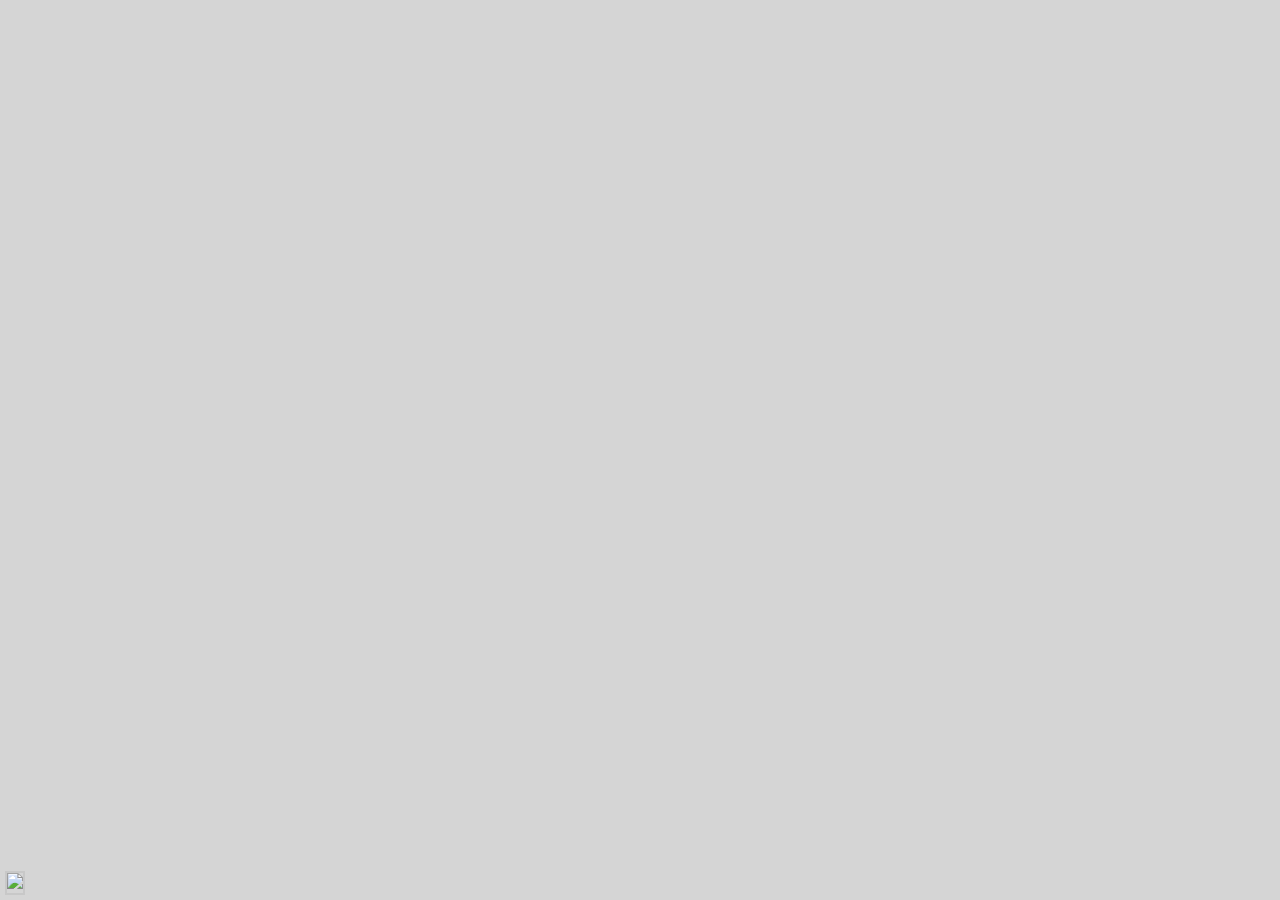
==== maps/ash_map.html @ 033ebc3e "site update" ====
<!doctype html>
<html>
<head>
  <meta name='viewport' content='width=device-width, initial-scale=1.0, maximum-scale=1.0, user-scalable=no' />
  <script src='https://api.tiles.mapbox.com/mapbox.js/v2.1.5/mapbox.js'></script>
<link href='https://api.tiles.mapbox.com/mapbox.js/v2.1.5/mapbox.css' rel='stylesheet' />
<link href="../css/main.css" rel="stylesheet">
  <style>
    body { margin:0; padding:0; }
    #map { position:absolute; top:0; bottom:0; width:100%; }
  </style>
  <script src='http://api.tiles.mapbox.com/mapbox.js/v1.6.1/mapbox.js'></script>
  <script src="http://code.jquery.com/jquery-1.10.2.min.js"></script>
  
<body>

<div id="legend-image"><img src="../images/legend.png" /></div>
<div id="map"></div>

  
 
<script src="../js.EAB_final.js"></script>
<script src="../js/map1.js"></script>
</body>
</html>
---- css/main.css ----
@import url(http://fonts.googleapis.com/css?family=Open+Sans:400,300,700);
body {
  background: #d5d5d5;
  color: #777;
}
h1,
h2,
h3,
h4,
h5,
h6 {
  color: #006A52;
  font-weight: 300;
}
a {
  color: #006A52;
  -webkit-transition: 300ms;
  -moz-transition: 300ms;
  -o-transition: 300ms;
  transition: 300ms;
}
.btn {
  font-weight: 300;
  border: 0;
}
.btn.btn-primary {
  background-color: #006A52;
}
.btn.btn-primary:hover,
.btn.btn-primary.active {
  background-color: #66A697;
  -webkit-box-shadow: none;
  -moz-box-shadow: none;
  box-shadow: none;
}
a:hover,
a:focus {
  color: #80c9f1;
  text-decoration: none;
  outline: none;
}
#header {
  position: fixed;
  top: 0;
  left: 0;
  width: 100%;
  height: 80px;
  z-index: 99999;
}
#main-slider {
  background-image: url(../images/eab_header.JPG);
  background-attachment: fixed;
  background-size: cover;
  background-position: 50% 30%;
  background-repeat: no-repeat;
  padding: 220px 0;
  color: #fff;
}
#main-slider .item {
  -moz-transition: opacity ease-in-out 500ms;
  -o-transition: opacity ease-in-out 500ms;
  -webkit-transition: opacity ease-in-out 500ms;
  transition: opacity ease-in-out 500ms;
  left: 0 !important;
  opacity: 0;
  top: 0;
  position: absolute;
  width: 100%;
  display: block !important;
  z-index: 1;
  text-align: center;
}
#main-slider .item:first-child {
  top: auto;
  position: relative;
}
#main-slider .item.active {
  opacity: 1;
  -moz-transition: opacity ease-in-out 500ms;
  -o-transition: opacity ease-in-out 500ms;
  -webkit-transition: opacity ease-in-out 500ms;
  transition: opacity ease-in-out 500ms;
  z-index: 2;
}
#main-slider .item.active h1 {
  -webkit-animation: scaleUp 400ms;
  -moz-animation: scaleUp 400ms;
  -o-animation: scaleUp 400ms;
  -ms-animation: scaleUp 400ms;
  animation: scaleUp 400ms;
}
#main-slider .prev,
#main-slider .next {
  position: absolute;
  top: 50%;
  background-color: rgba(0, 0, 0, 0.3);
  color: #fff;
  display: inline-block;
  margin-top: -50px;
  font-size: 24px;
  height: 50px;
  width: 50px;
  line-height: 50px;
  text-align: center;
  border-radius: 4px;
  z-index: 5;
}
#main-slider .prev:hover,
#main-slider .next:hover {
  background-color: rgba(0, 0, 0, 0.5);
}
#main-slider .prev {
  left: 10px;
}
#main-slider .next {
  right: 10px;
}
#main-slider h1 {
  font-size: 68px;
  text-shadow: 0 3px rgba(0, 0, 0, 0.1);
  color: #fff;
}
#contact .box {
  background-color: #222;
  color: #999;
}
#contact .box h1,
#contact .box h2,
#contact .box h3 {
  color: #fff;
}
#contact .box a {
  color: #999;
}
#contact .box a:hover {
  color: #006A52;
}
#contact .box input[type="text"],
#contact .box input[type="email"],
#contact .box textarea {
  background-color: #111;
  border: 0;
  -webkit-transition: 300ms;
  -moz-transition: 300ms;
  -o-transition: 300ms;
  transition: 300ms;
}
#contact .box input[type="text"]:focus,
#contact .box input[type="email"]:focus,
#contact .box textarea:focus {
  background-color: #000;
  -webkit-box-shadow: none;
  -moz-box-shadow: none;
  box-shadow: none;
}
.box {
  padding: 60px 30px;
  background: #fff;
  border-bottom: 1px solid #e9e9e9;
  position: relative;
}
.box.first {
  margin-top: -40px;
  border-radius: 5px 5px 0 0;
  padding-top:100px;
}
.box.last {
  border-radius: 0 0 5px 5px;
}
.box h2 {
  padding: 10px 30px;
  display: inline-block;
  border-radius: 4px;
  position: relative;
  margin-bottom: 30px;
  font-size: 48px;
}
#portfolio .box {
  background: #f3f3f3;
}
.portfolio-items,
.portfolio-filter {
  list-style: none;
  padding: 0;
  margin: 0;
}
.portfolio-items {
  margin-right: -20px;
}
.portfolio-filter {
  margin-bottom: 50px;
  text-align: center;
}
.portfolio-filter > li {
  display: inline-block;
}
.portfolio-items > li {
  float: left;
  padding: 0;
  margin: 0;
}
.portfolio-items.col-2 > li {
  width: 50%;
}
.portfolio-items.col-3 > li {
  width: 33%;
}
.portfolio-items.col-4 > li {
  width: 25%;
}
.portfolio-items.col-5 > li {
  width: 20%;
}
.portfolio-items.col-6 > li {
  width: 16%;
}
.portfolio-item .item-inner {
  margin: 0 20px 20px 0;
  text-align: center;
  background: #fff;
  padding: 10px;
  border-bottom: 1px solid #e1e1e1;
}
.portfolio-item img {
  width: 100%;
}
.portfolio-item .portfolio-image {
  position: relative;
}
.portfolio-item h5 {
  margin: 0;
  padding: 10px 0 0 0;
  white-space: nowrap;
  text-overflow: ellipsis;
  overflow: hidden;
}
.portfolio-item .overlay {
  position: absolute;
  top: 0;
  left: 0;
  width: 100%;
  height: 100%;
  opacity: 0;
  background-color: rgba(255, 255, 255, 0.9);
  text-align: center;
  vertical-align: middle;
  -webkit-transition: opacity 300ms;
  -moz-transition: opacity 300ms;
  -o-transition: opacity 300ms;
  transition: opacity 300ms;
}
.portfolio-item .overlay .preview {
  position: relative;
  top: 50%;
  display: inline-block;
  margin-top: -20px;
}
.portfolio-item:hover .overlay {
  opacity: 1;
}
/* Start: Recommended Isotope styles */
/**** Isotope Filtering ****/
.isotope-item {
  z-index: 2;
}
.isotope-hidden.isotope-item {
  pointer-events: none;
  z-index: 1;
}
/**** Isotope CSS3 transitions ****/
.isotope,
.isotope .isotope-item {
  -webkit-transition-duration: 0.8s;
  -moz-transition-duration: 0.8s;
  -ms-transition-duration: 0.8s;
  -o-transition-duration: 0.8s;
  transition-duration: 0.8s;
}
.isotope {
  -webkit-transition-property: height, width;
  -moz-transition-property: height, width;
  -ms-transition-property: height, width;
  -o-transition-property: height, width;
  transition-property: height, width;
}
.isotope .isotope-item {
  -webkit-transition-property: -webkit-transform, opacity;
  -moz-transition-property: -moz-transform, opacity;
  -ms-transition-property: -ms-transform, opacity;
  -o-transition-property: -o-transform, opacity;
  transition-property: transform, opacity;
}
/**** disabling Isotope CSS3 transitions ****/
.isotope.no-transition,
.isotope.no-transition .isotope-item,
.isotope .isotope-item.no-transition {
  -webkit-transition-duration: 0s;
  -moz-transition-duration: 0s;
  -ms-transition-duration: 0s;
  -o-transition-duration: 0s;
  transition-duration: 0s;
}
/* End: Recommended Isotope styles */
/* disable CSS transitions for containers with infinite scrolling*/
.isotope.infinite-scrolling {
  -webkit-transition: none;
  -moz-transition: none;
  -ms-transition: none;
  -o-transition: none;
  transition: none;
}
#pricing .box {
  background-color: #f9f9f9;
}


#about-us .box {
background-color:#006A52;
}

#services .box {
  padding-bottom: 0;
}
#services .row > div {
  margin-bottom: 50px;
}
.center {
  text-align: center;
}
#team-scroller .designation {
  margin-top: 10px;
  display: block;
}
.member {
  margin: 0 20px;
  text-align: center;
}
.carousel.scale .left-arrow,
.carousel.scale .right-arrow {
  top: 30%;
  position: absolute;
}
.carousel.scale .left-arrow {
  left: -10px;
}
.carousel.scale .right-arrow {
  right: -10px;
}
.carousel.scale .active .row > div:nth-child(1) {
  -webkit-animation: scaleUp 200ms linear 0 both;
  -moz-animation: scaleUp 200ms linear 0 both;
  -ms-animation: scaleUp 200ms linear 0 both;
  -o-animation: scaleUp 200ms linear 0 both;
  animation: scaleUp 200ms linear 0 both;
}
.carousel.scale .active .row > div:nth-child(2) {
  -webkit-animation: scaleUp 200ms linear 100ms both;
  -moz-animation: scaleUp 200ms linear 100ms both;
  -ms-animation: scaleUp 200ms linear 100ms both;
  -o-animation: scaleUp 200ms linear 100ms both;
  animation: scaleUp 200ms linear 100ms both;
}
.carousel.scale .active .row > div:nth-child(3) {
  -webkit-animation: scaleUp 200ms linear 200ms both;
  -moz-animation: scaleUp 200ms linear 200ms both;
  -ms-animation: scaleUp 200ms linear 200ms both;
  -o-animation: scaleUp 200ms linear 200ms both;
  animation: scaleUp 200ms linear 200ms both;
}
.carousel.scale .active .row > div:nth-child(4) {
  -webkit-animation: scaleUp 200ms linear 400ms both;
  -moz-animation: scaleUp 200ms linear 400ms both;
  -ms-animation: scaleUp 200ms linear 400ms both;
  -o-animation: scaleUp 200ms linear 400ms both;
  animation: scaleUp 200ms linear 400ms both;
}
.icon-social {
  border: 0;
  color: #fff;
  border-radius: 100%;
  display: inline-block !important;
  width: 36px;
  height: 36px;
  line-height: 36px;
  text-align: center;
  padding: 0;
}
.icon-social.icon-facebook {
  background: #4f7dd4;
}
.icon-social.icon-facebook:hover {
  background: #789bde;
}
.icon-social.icon-twitter {
  background: #5bceff;
}
.icon-social.icon-twitter:hover {
  background: #8eddff;
}
.icon-social.icon-linkedin {
  background: #21a6d8;
}
.icon-social.icon-linkedin:hover {
  background: #49b9e3;
}
.icon-social.icon-google-plus {
  background: #dc422b;
}
.icon-social.icon-google-plus:hover {
  background: #e36957;
}
.icon-social.icon-pinterest {
  background: #cb2027;
}
.icon-social.icon-pinterest:hover {
  background: #e03e44;
}
.icon-social.icon-youtube {
  background: #ce332d;
}
.icon-social.icon-youtube:hover {
  background: #da5954;
}
.icon-social:hover {
  color: #fff;
}
.navbar-default {
  background: #fff;
  border-radius: 0 0 5px 5px;
  border: 0;
  padding: 0;
  -webkit-box-shadow: 0 1px 3px 0 rgba(0,0,0,.2);
  -moz-box-shadow: 0 1px 3px 0 rgba(0,0,0,.2);
  box-shadow: 0 1px 3px 0 rgba(0,0,0,.2);
  overflow: hidden;
}
.navbar-default .first a {
  border-radius: 0 0 0 5px;
}
.navbar-default .navbar-brand {
  margin-right: 50px;
  margin-left: 20px;
  width: 200px;
  height: 78px;
  background: url(../images/cm_logo.png) no-repeat 0 50%;
}
.navbar-default .navbar-nav > li {
  margin-left: 1px;
}
.navbar-default .navbar-nav > li > a {
  padding: 30px 25px;
  font-size: 12px;
  line-height: 14px;
  color: #999;
}
.navbar-default .navbar-nav > li > a > i {
  display: inline-block;
}
.navbar-default .navbar-nav > li.active > a,
.navbar-default .navbar-nav > li.active:focus > a,
.navbar-default .navbar-nav > li.active:hover > a,
.navbar-default .navbar-nav > li:hover > a,
.navbar-default .navbar-nav > li:focus > a,
.navbar-default .navbar-nav > li.active > a:focus,
.navbar-default .navbar-nav > li.active:focus > a:focus,
.navbar-default .navbar-nav > li.active:hover > a:focus,
.navbar-default .navbar-nav > li:hover > a:focus,
.navbar-default .navbar-nav > li:focus > a:focus {
  background-color: #006A52;
  color: #fff;
}
.icon-lg {
  font-size: 48px;
  height: 108px;
  width: 108px;
  line-height: 108px;
  color: #fff;
  margin: 10px;
  background-color: rgba(0, 0, 0, 0.4);
  text-align: center;
  display: inline-block !important;
  border-radius: 100%;
}
.icon-md {
  font-size: 24px;
  height: 68px;
  width: 68px;
  line-height: 68px;
  color: #fff;
  margin-right: 10px;
  background-color: rgba(0, 0, 0, 0.4);
  text-align: center;
  display: inline-block;
  border-radius: 100%;
  margin-bottom: 10px;
}
.icon-color1 {
  background-color: #e74c3c;
}
.icon-color2 {
  background-color: #2ecc71;
}
.icon-color3 {
  background-color: #3498db;
}
.icon-color4 {
  background-color: #8e44ad;
}
.icon-color5 {
  background-color: #1abc9c;
}
.icon-color6 {
  background-color: #2c3e50;
}
.gap {
  margin-bottom: 20px;
}
.big-gap {
  margin-bottom: 100px;
}
#footer {
  padding-top: 30px;
  padding-bottom: 30px;
  color: #999;
}
#footer a {
  color: #999;
}
#footer a:hover {
  color: #006A52;
}
ul.social {
  list-style: none;
  margin: 10px 0 0;
  padding: 0;
}
ul.social > li {
  margin: 0 0 20px;
}
ul.social > li > a {
  display: block;
  font-size: 18px;
}
ul.social > li > a i {
  margin-right: 10px;
}
textarea#message {
  padding: 10px 15px;
  height: 220px;
}
@keyframes scaleUp {
  0% {
    opacity: 0;
    transform: scale(0.3);
  }
  100% {
    opacity: 1;
    transform: scale(1);
  }
}
@-moz-keyframes scaleUp {
  0% {
    opacity: 0;
    -moz-transform: scale(0.3);
  }
  100% {
    opacity: 1;
    -moz-transform: scale(1);
  }
}
@-webkit-keyframes scaleUp {
  0% {
    opacity: 0;
    -webkit-transform: scale(0.3);
  }
  100% {
    opacity: 1;
    -webkit-transform: scale(1);
  }
}
@-ms-keyframes scaleUp {
  0% {
    opacity: 0;
    -ms-transform: scale(0.3);
  }
  100% {
    opacity: 1;
    -ms-transform: scale(1);
  }
}
@-o-keyframes scaleUp {
  0% {
    opacity: 0;
    -o-transform: scale(0.3);
  }
  100% {
    opacity: 1;
    -o-transform: scale(1);
  }
}

.name-icons {
	background-color:#006A52;
	border-radius:100%;
	width:60px;
	height:60px;
	margin:0 auto;
}

.glyphicon {
	top:14px;
	color:white;
	font-size:xx-large;
}

.slick-slider img {
	margin: 0 auto;
	border:2px solid #c4c4c4;
}

.slick-slider p {
	margin: 0 auto;
	margin-top:10px;
	text-align:center;
	width:500px;
}

#intro-photo {
  background-image: url(../images/eab_sketch.jpg);
  background-size: cover;
  background-position: 50% 50%;
  background-repeat: no-repeat;
  padding: 200px 0;
  color: #fff;
  border:2px solid #c4c4c4;
  }

#map-photo1 {
  background-image: url(../images/eab_damage1.png);
  background-size: cover;
  background-position: 50% 50%;
  background-repeat: no-repeat;
  padding: 200px 0;
  color: #fff;
  border:2px solid #c4c4c4;
  }
  
  
  #data-collection {
  background-image: url(../images/data_collection.png);
  background-size: cover;
  background-repeat: no-repeat;

  padding: 125px 0;
  color: #fff;
  border:2px solid #c4c4c4;
  }
  
  
 #results-map {
  background-image: url(../images/quarantine_map.png);
  background-size: cover;
  background-position: 50% 50%;
  background-repeat: no-repeat;
  padding: 200px 0;
  color: #fff;
  border:2px solid #c4c4c4;
  }
  
  #about-us .box h3 {
	color:white;
  } 
  
  .member h3 {
	color:#fff;
  }
  
  .member a {
	color:#fff;
  }
  
  .member a:hover {
	text-decoration:underline;
  }
  
  #map-section .box {
	background-color:#f3f3f3;
  }
  
  	.map-links {
	padding-bottom:10px;
	padding-top:10px;
	}
	
	.map-links img {
	border:2px solid #c4c4c4;
	}
	.map-links img:hover {
	border:2px solid #006A52;
	}
	
	#popup-table {
	text-align:center;
	font-size:10px;
	}
	
	#popup-table tr td {
	width:33%;
	}
	
	#popup-table p {
	font-size:12px;
	font-weight:bold;
	line-height:75%;
	}
	
	.grey-row {
	background-color:rgb(220,220,220);
	}
	
	#legend-image {
	position:absolute;
	bottom:5px;
	left:5px;
	z-index:9999;
	border:2px solid rgb(200,200,200);
	}
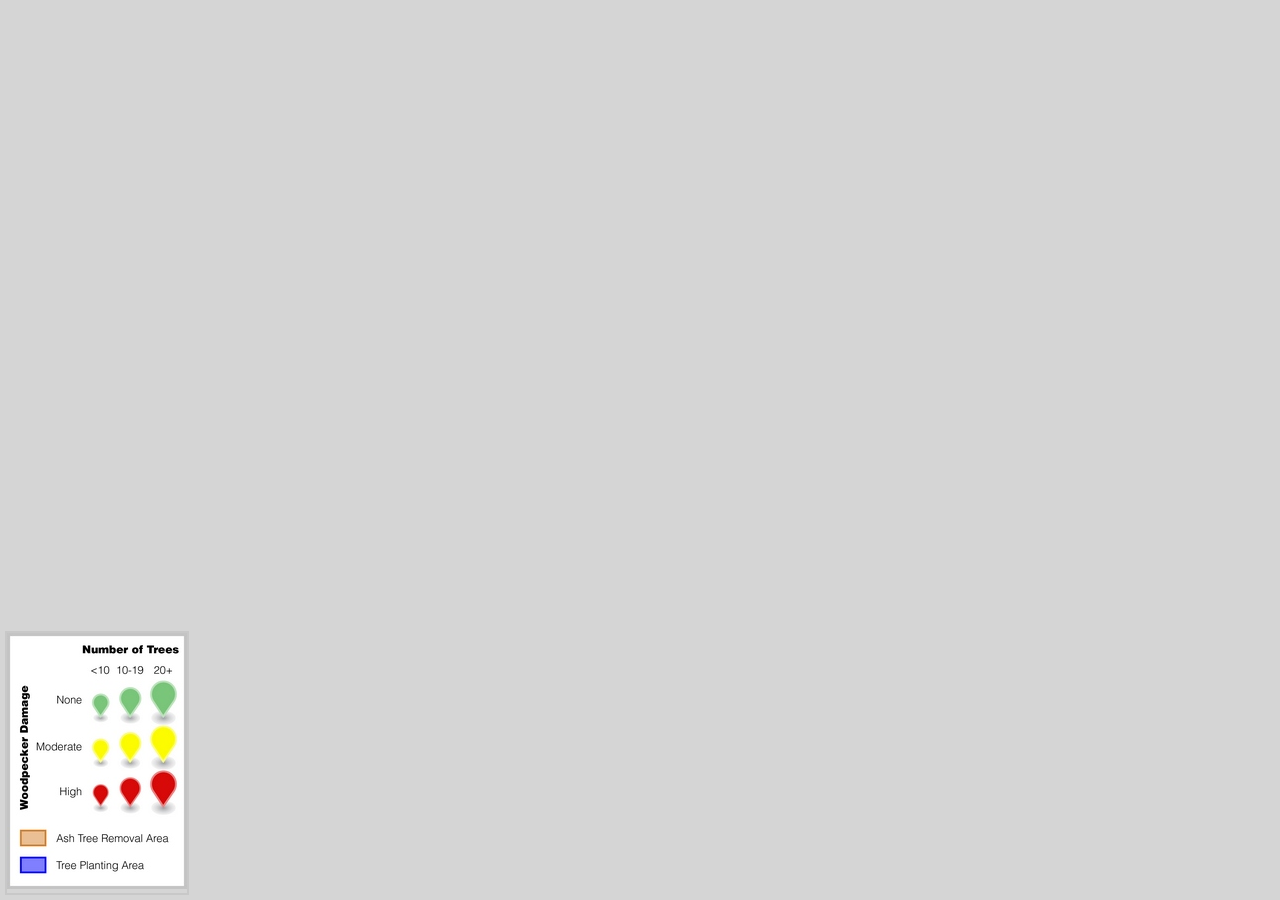
==== commit db411b9a: "site update" ====
--- a/maps/ash_map.html
+++ b/maps/ash_map.html
@@ -14,7 +14,7 @@
   
 <body>
 
-<div id="legend-image"><img src="../images/legend.png" /></div>
+<div id="legend-image"><img src="../images/legend.jpg" /></div>
 <div id="map"></div>
 
   
--- a/css/main.css
+++ b/css/main.css
@@ -691,11 +691,38 @@
 	padding-bottom:10px;
 	padding-top:10px;
 	}
+
+	#ash-mapping-results {
+  background-image: url(../images/ash_map.jpg);
+  background-size: cover;
+  background-repeat: no-repeat;
+  padding: 125px 0;
+  color: #fff;
+
+  }
+  
+  	#restoration-map {
+  background-image: url(../images/place-holder.png);
+  background-size: cover;
+  background-repeat: no-repeat;
+  padding: 125px 0;
+  color: #fff;
+
+  }
+  
+  	#timeline-map {
+  background-image: url(../images/eab_timeline1.jpg);
+  background-size: cover;
+  background-repeat: no-repeat;
+  padding: 125px 0;
+  color: #fff;
+
+  }
 	
-	.map-links img {
+	.map-links {
 	border:2px solid #c4c4c4;
 	}
-	.map-links img:hover {
+	.map-links:hover {
 	border:2px solid #006A52;
 	}
 	
@@ -724,4 +751,9 @@
 	left:5px;
 	z-index:9999;
 	border:2px solid rgb(200,200,200);
+	}
+	
+	#popupbox h2{
+	display:inline-block;
+	width:50%;
 	}